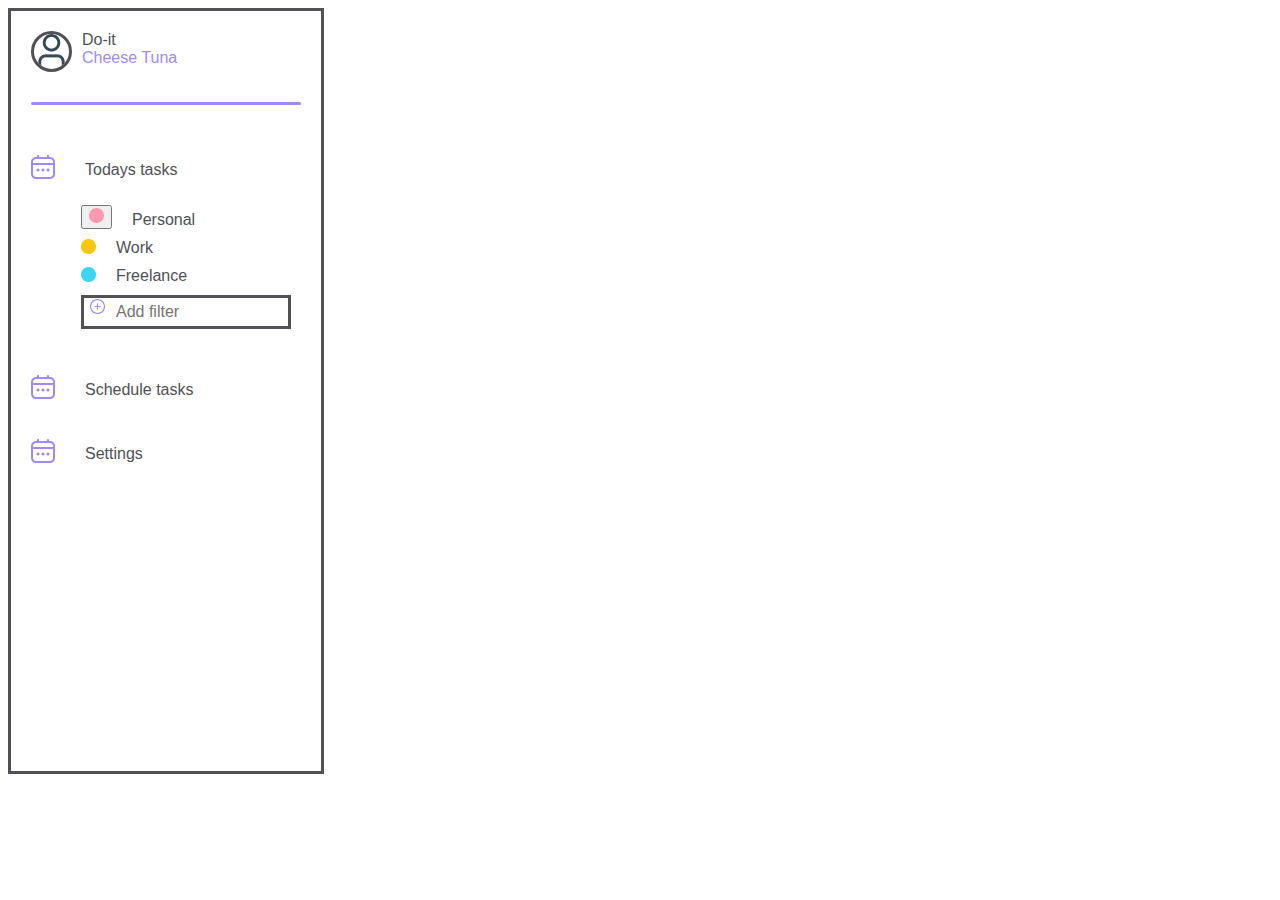
==== navbar/navbar.html @ 6e48e9c8 "Initial commit" ====
<!DOCTYPE html>
<html lang="en">
<head>
    <meta charset="UTF-8">
    <meta name="viewport" content="width=device-width, initial-scale=1.0">
    <link href="/navbar/navbar.css" rel="stylesheet">
</head>
<body>
    <div class="navbar-container">
        <div class="navbar-header-container">
            <img class="navbar-user-icon" src="/assets/user.png">
            <div class="navbar-user-container">
                <p class="navbar-user-text-header">Do-it</p>
                <p class="navbar-username">Cheese Tuna</p>
            </div>
        </div>
        <div class="divider"></div>
        <div class="navbar-todays-tasks-container navbar-icon">
            <div class="navbar-todays-tasks-header">
                <img src="/assets/day.png">
                <p>Todays tasks</p>
            </div>
            <div class="navbar-todays-tasks-tags">
                <ul>
                    <li>
                        <div>
                            <button id="tag-button" onclick="selectTag()">
                                <img id="tag-red" src="/assets/tag-red.png">
                            </button>
                        </div>
                        <p>Personal</p>
                    </li>
                    <li>
                        <img src="/assets/tag-yellow.png">
                        <p>Work</p>
                    </li>
                    <li>
                        <img src="/assets/tag-blue.png">
                        <p>Freelance</p>
                    </li>
                    <!-- adding new filter section -->
                    <li>
                        <div class="tags-input">
                            <ul class="tags" id="tags"></ul>
                            <div class="dropdown" style="float:left;">
                                <button class="dropbtn"><img src="/assets/add-tag.png"></button>
                                <div class="dropdown-content" style="left:0;">
                                    <a><img id="tag-blue" src="/assets/tag-blue.png"></a>
                                    <a><img id="tag-yellow" src="/assets/tag-yellow.png"></a>
                                    <a><img id="tag-red" src="/assets/tag-red.png"></a>
                                    <a><img id="tag-green" src="/assets/tag-green.png"></a>
                                    <a><img id="tag-purple" src="/assets/tag-purple.png"></a>
                                    <a><img id="tag-grey" src="/assets/tag-grey.png"></a>
                                </div>
                            </div>
                        <input type="text" id="input-tag" class="navbar-filter" placeholder="Add filter">
                        </div>
                    </li>
                </ul>
            </div>
        </div>
        <div class="navbar-schedule-container navbar-icon">
            <img src="/assets/day.png" class="navbar-schedule-icon">
            <p class="navbar-schedule-text">Schedule tasks</p>
        </div>
        <div class="navbar-settings-container navbar-icon">
            <img src="/assets/day.png" class="navbar-settings-icon">
            <p class="navbar-schedule-text">Settings</p>
        </div>
    </div>
    <script src="/navbar/navbar.js"></script>
</body>
</html>
---- navbar/navbar.css ----
body {
    font-family:Verdana, Geneva, Tahoma, sans-serif;
    color: #515157;
}

.navbar-container {
    border-style: solid;
    display: flex;
    position: absolute;
    flex-wrap: nowrap;
    flex-direction: column;
    align-items: flex-start;
    width: 30vh;
    height: 80vh;
    padding: 20px;
}
.navbar-icon img {
    width: 24px;
    height: 24px;
}

.navbar-header-container {
    display: flex;
    gap: 10px;
}

.navbar-user-container p {
    padding: 0%;
    margin: 0%;
}

.navbar-username {
    color: #a18aff;
    font-weight: 500;
}

.navbar-user-icon {
    border-style: solid;
    border-radius: 50px;
    width: 35px;
    height: 35px;
}

.divider {
    border-bottom: 3px solid #a18aff;
    border-radius: 40px;
    margin-top: 30px;
    margin-bottom: 50px;
    width: 100%;
}

/* Navbar contents section */

.navbar-todays-tasks-container {
    width: 100%;
    display: flex;
    flex-direction: column;
}

.navbar-todays-tasks-header {
    padding:0%;
    margin: 0%;
    display: inline-flex;
    gap: 30px;
}

.navbar-todays-tasks-header p {
    margin: 0%;
    padding: 0%;
    align-content:flex-end;
}

.navbar-todays-tasks-tags {
    width: 100%;
    display: flex;
    flex-direction: column;
}

.navbar-todays-tasks-tags p {
    padding: 0%;
    margin: 0%;
    align-content:flex-end;
}

.navbar-todays-tasks-tags li{
    display: flex;
    list-style-type: none;
    margin: 10px;
    gap: 20px;
}

.navbar-todays-tasks-tags img {
    width: 15px;
    height: 15px;
}

/* break */

.navbar-schedule-container {
    padding:0%;
    margin: 0%;
    gap: 30px;
    margin-top: 20px;
    margin-bottom: 20px;
    display: inline-flex;
}

.navbar-schedule-container p {
    margin: 0%;
    padding: 0%;
    align-content: flex-end;
}

.navbar-settings-container {
    padding:0%;
    margin: 0%;
    gap: 30px;
    margin-top: 20px;
    margin-bottom: 20px;
    display: inline-flex;
}

.navbar-settings-container p {
    margin: 0%;
    padding: 0%;
    align-content: flex-end;
}

/* .navbar-filter {
    display: flex; 
    width: 100%; 
    border-style: none;
    outline: none;
    font-size: 16px;
} */

.navbar-filter {
    display: inline-block;
    outline: none;
    border: none;
    position: relative;
    padding: 5px;
    width: 50%;
    font-size: 16px;
}

.tags-input {
    margin: 0%;
    padding: 0%;
    list-style-type: none;
    border: solid;
}

.tags {
    margin: 0%;
    padding: 0%;
}

/* tags dropdown menu  */

.dropbtn {
    font-size: 16px;
    border: none;
    cursor: pointer;
    background-color: white;
}


.dropdown {
    position: relative;
    display: inline-block;
  }

  .dropdown-content {
    display: none;
    position: absolute;
    right: 0;
    background-color: #f9f9f9;
    border-radius: 15px;
    min-width: 150px;
    box-shadow: 0px 8px 16px 0px rgba(0,0,0,0.2);
    z-index: 1;
  }

  .dropdown-content a {
    color: black;
    padding: 12px 16px;
    text-decoration: none;
    display: block;
  }

  .dropdown-content a:hover {background-color: #f1f1f1;}

.dropdown:hover .dropdown-content {
    display: grid;
    grid-template-columns: repeat(3, 1fr);
}
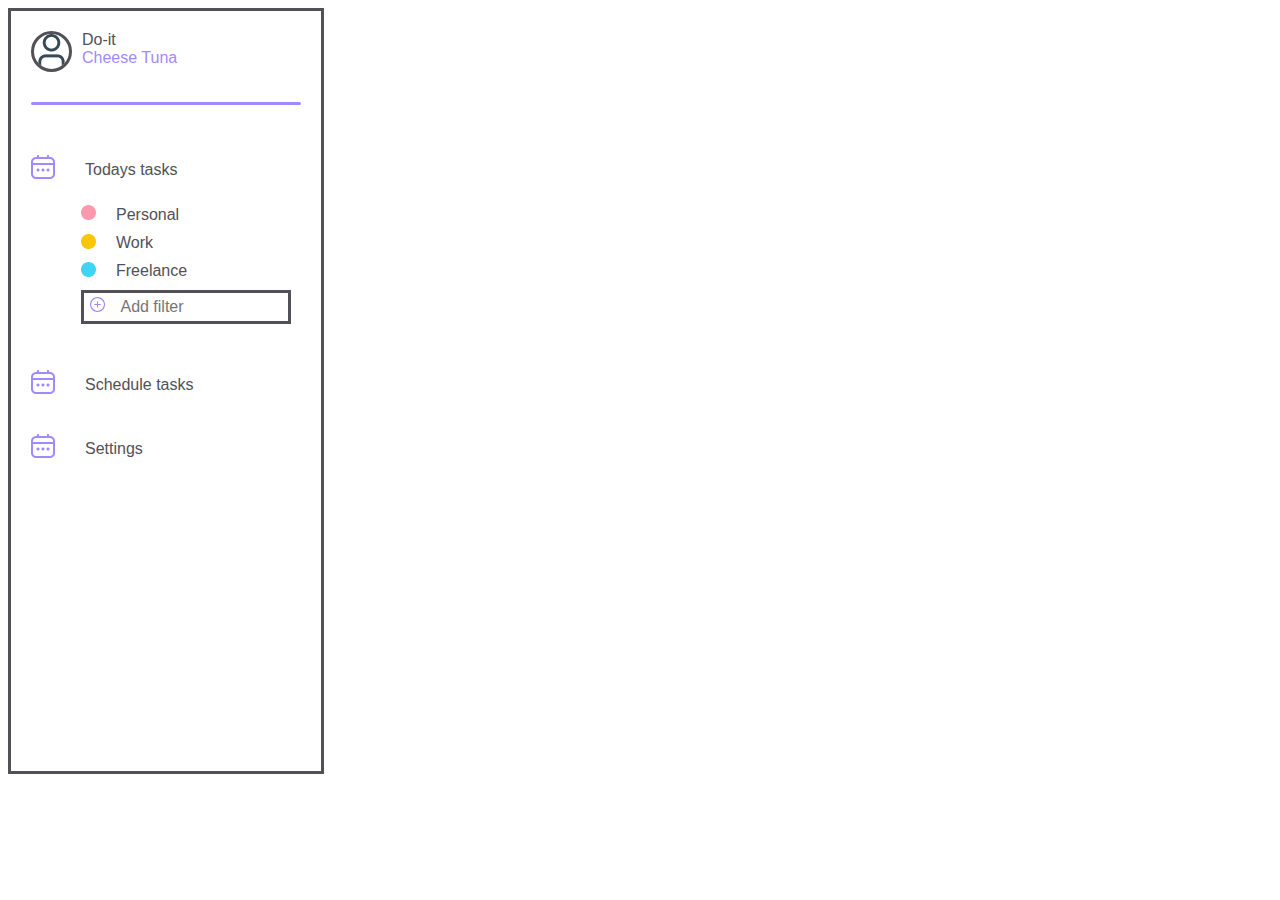
==== commit 0cfe7e00: "navbar js functionality." ====
--- a/navbar/navbar.html
+++ b/navbar/navbar.html
@@ -24,9 +24,7 @@
                 <ul>
                     <li>
                         <div>
-                            <button id="tag-button" onclick="selectTag()">
-                                <img id="tag-red" src="/assets/tag-red.png">
-                            </button>
+                            <img id="tag-red" src="/assets/tag-red.png">
                         </div>
                         <p>Personal</p>
                     </li>
@@ -38,22 +36,12 @@
                         <img src="/assets/tag-blue.png">
                         <p>Freelance</p>
                     </li>
-                    <!-- adding new filter section -->
+                    <!-- Adding new filter section -->
                     <li>
                         <div class="tags-input">
                             <ul class="tags" id="tags"></ul>
-                            <div class="dropdown" style="float:left;">
-                                <button class="dropbtn"><img src="/assets/add-tag.png"></button>
-                                <div class="dropdown-content" style="left:0;">
-                                    <a><img id="tag-blue" src="/assets/tag-blue.png"></a>
-                                    <a><img id="tag-yellow" src="/assets/tag-yellow.png"></a>
-                                    <a><img id="tag-red" src="/assets/tag-red.png"></a>
-                                    <a><img id="tag-green" src="/assets/tag-green.png"></a>
-                                    <a><img id="tag-purple" src="/assets/tag-purple.png"></a>
-                                    <a><img id="tag-grey" src="/assets/tag-grey.png"></a>
-                                </div>
-                            </div>
-                        <input type="text" id="input-tag" class="navbar-filter" placeholder="Add filter">
+                            <button class="dropbtn"><img src="/assets/add-tag.png"></button>
+                            <input type="text" id="input-tag" class="navbar-filter" placeholder="Add filter">
                         </div>
                     </li>
                 </ul>
@@ -68,6 +56,19 @@
             <p class="navbar-schedule-text">Settings</p>
         </div>
     </div>
+
+    <!-- Moved Dropdown Outside of <li> -->
+    <div class="dropdown" id="tag-dropdown" style="position: absolute; display: none;">
+        <div class="dropdown-content">
+            <a><img id="tag-blue" src="/assets/tag-blue.png" class="dropdown-icon"></a>
+            <a><img id="tag-yellow" src="/assets/tag-yellow.png" class="dropdown-icon"></a>
+            <a><img id="tag-red"src="/assets/tag-red.png" class="dropdown-icon"></a>
+            <a><img id="tag-green" src="/assets/tag-green.png" class="dropdown-icon"></a>
+            <a><img id="tag-purple" src="/assets/tag-purple.png" class="dropdown-icon"></a>
+            <a><img id="tag-grey" src="/assets/tag-grey.png" class="dropdown-icon"></a>
+        </div>
+    </div>
+
     <script src="/navbar/navbar.js"></script>
 </body>
-</html>+</html>
--- a/navbar/navbar.css
+++ b/navbar/navbar.css
@@ -167,31 +167,28 @@
 
 
 .dropdown {
-    position: relative;
-    display: inline-block;
-  }
-
-  .dropdown-content {
     display: none;
     position: absolute;
-    right: 0;
-    background-color: #f9f9f9;
-    border-radius: 15px;
-    min-width: 150px;
-    box-shadow: 0px 8px 16px 0px rgba(0,0,0,0.2);
-    z-index: 1;
-  }
+    background-color: white;
+    border-radius: 10px;
+    box-shadow: 0px 8px 16px rgba(0, 0, 0, 0.2);
+    padding: 10px;
+    z-index: 1000;
+}
 
-  .dropdown-content a {
-    color: black;
-    padding: 12px 16px;
-    text-decoration: none;
-    display: block;
-  }
+.dropdown-content {
+    display: flex;
+    flex-wrap: wrap;
+    gap: 10px;
+}
 
-  .dropdown-content a:hover {background-color: #f1f1f1;}
+.dropdown-content img {
+    width: 20px;
+    height: 20px;
+    cursor: pointer;
+    transition: transform 0.2s;
+}
 
-.dropdown:hover .dropdown-content {
-    display: grid;
-    grid-template-columns: repeat(3, 1fr);
-}+.dropdown-content img:hover {
+    transform: scale(1.2);
+}
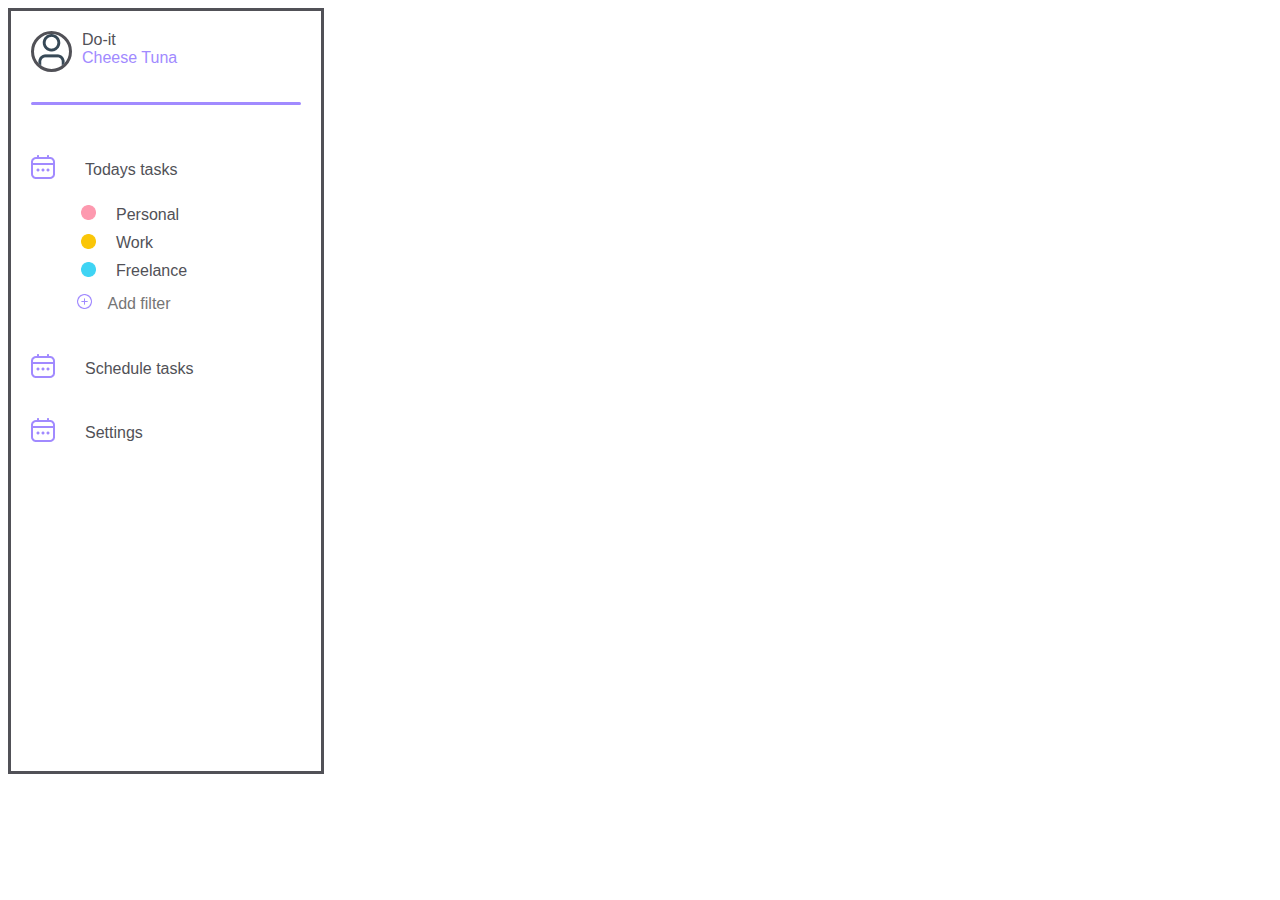
==== commit a10c63c3: "navbar somewhat finished with minor necessities remaining." ====
--- a/navbar/navbar.html
+++ b/navbar/navbar.html
@@ -37,7 +37,7 @@
                         <p>Freelance</p>
                     </li>
                     <!-- Adding new filter section -->
-                    <li>
+                    <li style="margin: 0%; padding: 0%;">
                         <div class="tags-input">
                             <ul class="tags" id="tags"></ul>
                             <button class="dropbtn"><img src="/assets/add-tag.png"></button>
--- a/navbar/navbar.css
+++ b/navbar/navbar.css
@@ -126,14 +126,6 @@
     align-content: flex-end;
 }
 
-/* .navbar-filter {
-    display: flex; 
-    width: 100%; 
-    border-style: none;
-    outline: none;
-    font-size: 16px;
-} */
-
 .navbar-filter {
     display: inline-block;
     outline: none;
@@ -148,7 +140,6 @@
     margin: 0%;
     padding: 0%;
     list-style-type: none;
-    border: solid;
 }
 
 .tags {
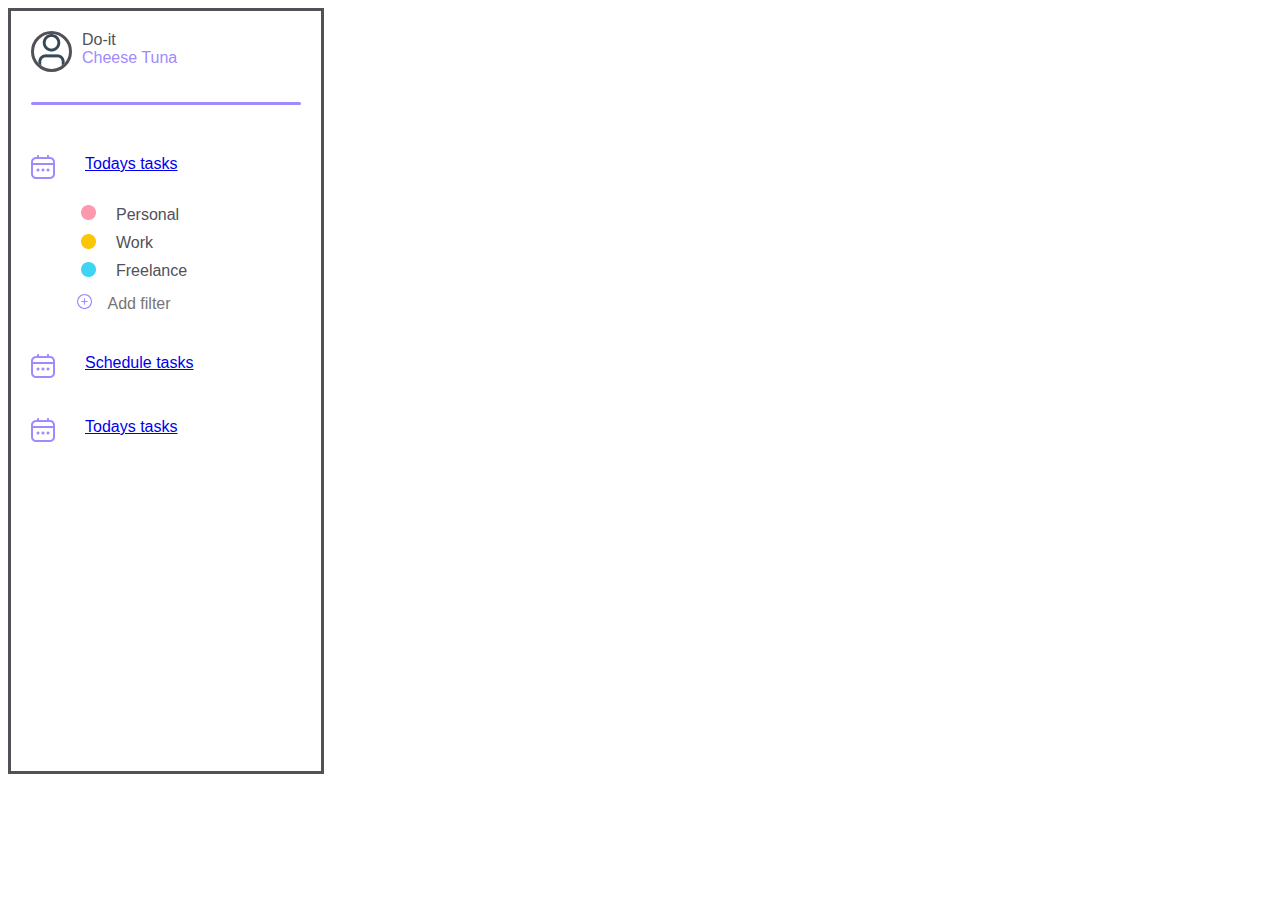
==== commit 0d71f86b: "date and time buttons functional." ====
--- a/navbar/navbar.html
+++ b/navbar/navbar.html
@@ -18,7 +18,7 @@
         <div class="navbar-todays-tasks-container navbar-icon">
             <div class="navbar-todays-tasks-header">
                 <img src="/assets/day.png">
-                <p>Todays tasks</p>
+                <a href="/sections/Today's Task/today.html">Todays tasks</a>
             </div>
             <div class="navbar-todays-tasks-tags">
                 <ul>
@@ -36,7 +36,6 @@
                         <img src="/assets/tag-blue.png">
                         <p>Freelance</p>
                     </li>
-                    <!-- Adding new filter section -->
                     <li style="margin: 0%; padding: 0%;">
                         <div class="tags-input">
                             <ul class="tags" id="tags"></ul>
@@ -49,15 +48,14 @@
         </div>
         <div class="navbar-schedule-container navbar-icon">
             <img src="/assets/day.png" class="navbar-schedule-icon">
-            <p class="navbar-schedule-text">Schedule tasks</p>
+            <a href="#">Schedule tasks</a>
         </div>
         <div class="navbar-settings-container navbar-icon">
             <img src="/assets/day.png" class="navbar-settings-icon">
-            <p class="navbar-schedule-text">Settings</p>
+            <a href="#">Todays tasks</a>
         </div>
     </div>
 
-    <!-- Moved Dropdown Outside of <li> -->
     <div class="dropdown" id="tag-dropdown" style="position: absolute; display: none;">
         <div class="dropdown-content">
             <a><img id="tag-blue" src="/assets/tag-blue.png" class="dropdown-icon"></a>
@@ -68,7 +66,5 @@
             <a><img id="tag-grey" src="/assets/tag-grey.png" class="dropdown-icon"></a>
         </div>
     </div>
-
-    <script src="/navbar/navbar.js"></script>
 </body>
 </html>
